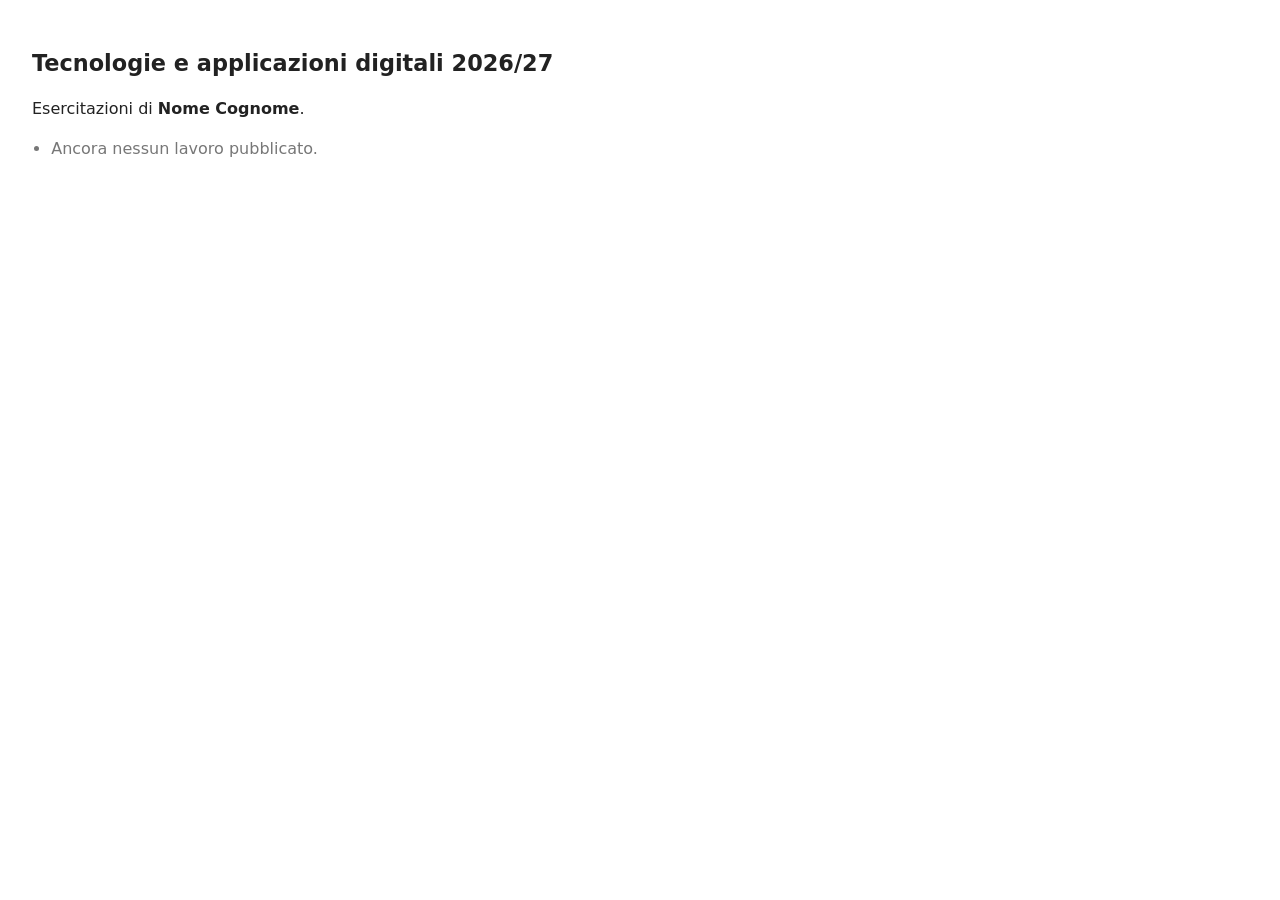
==== index.html @ 40ee76f3 "Initial commit" ====
<!DOCTYPE html>
<html lang="it">
<head>
  <meta charset="utf-8">
  <meta name="viewport" content="width=device-width, initial-scale=1">
  <title>Tecnologie e applicazioni digitali 2026/27</title>
  <style>
    body {
      margin: 0;
      padding: 2rem;
      font-family: system-ui, sans-serif;
      line-height: 1.5;
      color: #222;
      background: #fff;
    }
    h1 { font-size: 1.4rem; font-weight: 600; }
    ul { padding-left: 1.2rem; }
    li { margin-bottom: 0.3rem; }
    .vuoto { color: #777; }
  </style>
</head>
<body>
  <h1>Tecnologie e applicazioni digitali 2026/27</h1>
  <p>Esercitazioni di <strong>Nome Cognome</strong>.</p>

  <!-- Il comando /crea aggiunge qui una voce per ogni cartella creata. -->
  <ul>
    <li class="vuoto">Ancora nessun lavoro pubblicato.</li>
  </ul>
</body>
</html>
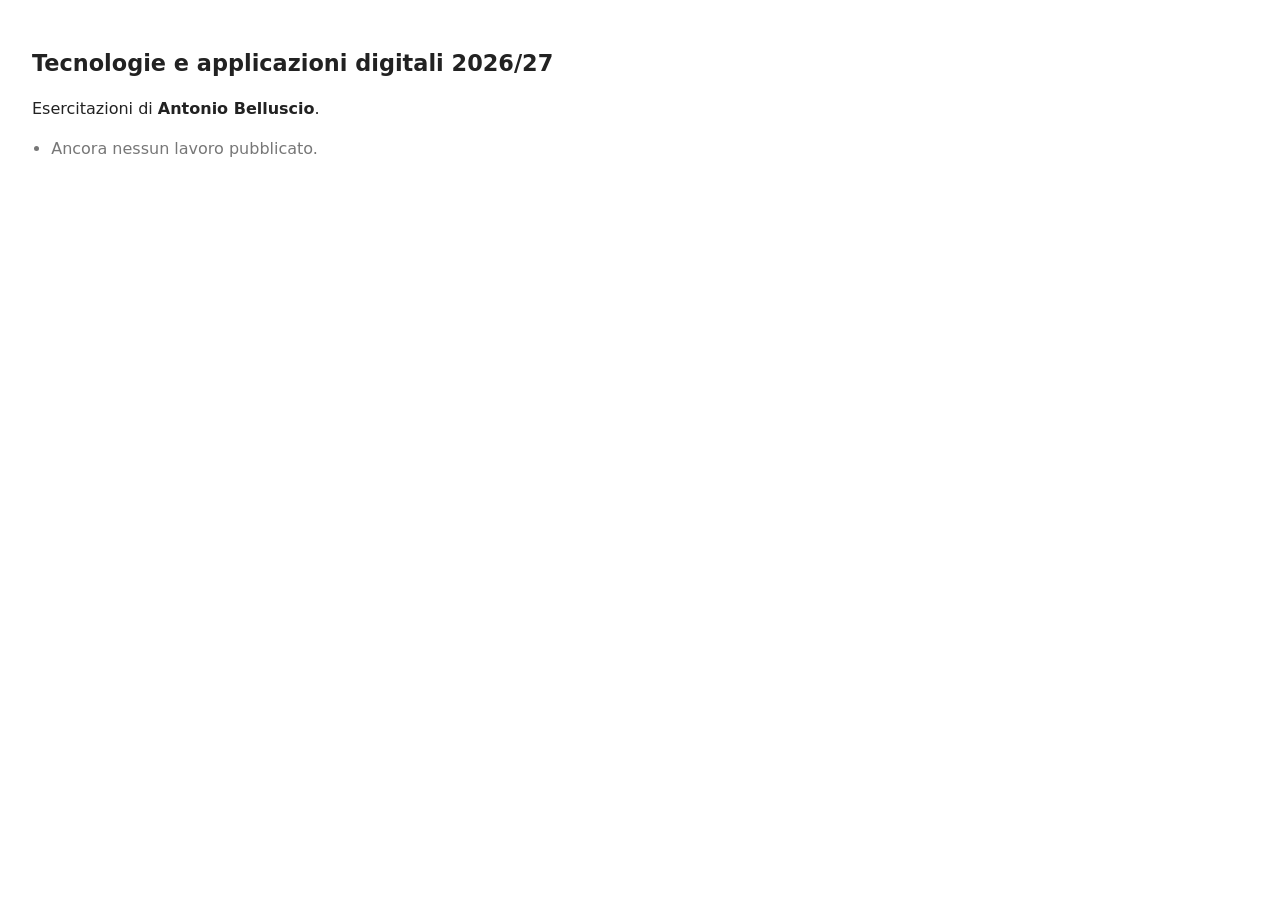
==== commit 80ab432f: "Personalizzazione: nome, indirizzo pubblico e avviso repository di prova" ====
--- a/index.html
+++ b/index.html
@@ -21,7 +21,7 @@
 </head>
 <body>
   <h1>Tecnologie e applicazioni digitali 2026/27</h1>
-  <p>Esercitazioni di <strong>Nome Cognome</strong>.</p>
+  <p>Esercitazioni di <strong>Antonio Belluscio</strong>.</p>
 
   <!-- Il comando /crea aggiunge qui una voce per ogni cartella creata. -->
   <ul>
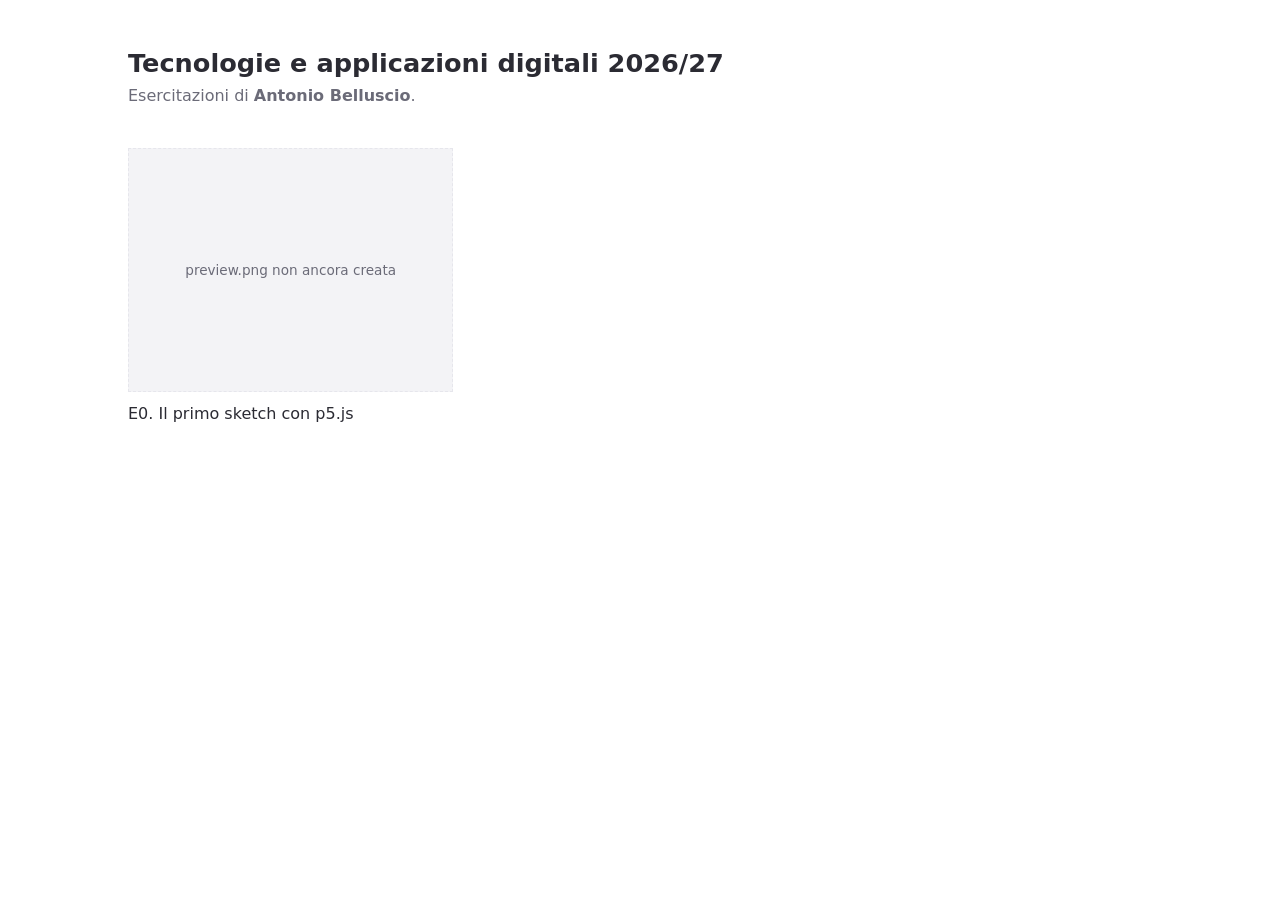
==== commit 6f3f054a: "Aggiornamento file del corso e creazione della cartella es0" ====
--- a/index.html
+++ b/index.html
@@ -7,25 +7,90 @@
   <style>
     body {
       margin: 0;
-      padding: 2rem;
+      padding: 3rem 2rem 4rem;
       font-family: system-ui, sans-serif;
       line-height: 1.5;
-      color: #222;
+      color: #2b2b33;
       background: #fff;
     }
-    h1 { font-size: 1.4rem; font-weight: 600; }
-    ul { padding-left: 1.2rem; }
-    li { margin-bottom: 0.3rem; }
-    .vuoto { color: #777; }
+    main { max-width: 64rem; margin: 0 auto; }
+    h1 { margin: 0; font-size: 1.6rem; font-weight: 600; line-height: 1.25; }
+    h1 + p { margin: 0.25rem 0 2.5rem; color: #6b6b78; }
+
+    /* le voci dell'elenco diventano schede: anteprima sopra, nome sotto */
+    ul {
+      display: grid;
+      grid-template-columns: repeat(auto-fill, minmax(15rem, 1fr));
+      gap: 2rem 1.5rem;
+      margin: 0;
+      padding: 0;
+      list-style: none;
+    }
+    a { display: block; color: inherit; text-decoration: none; }
+    a:focus-visible { outline: 2px solid #9060c0; outline-offset: 4px; }
+    .anteprima {
+      display: block;
+      aspect-ratio: 4 / 3;
+      margin-bottom: 0.6rem;
+      background: #f3f3f6;
+      border: 1px solid #e6e6ec;
+      transition: border-color 0.15s;
+    }
+    .anteprima img {
+      display: block;
+      width: 100%;
+      height: 100%;
+      object-fit: contain;
+    }
+    a:hover .anteprima { border-color: #6b6b78; }
+    a:hover .nome { text-decoration: underline; }
+    /* cartella senza preview.png */
+    .anteprima.mancante {
+      display: flex;
+      align-items: center;
+      justify-content: center;
+      border-style: dashed;
+      color: #6b6b78;
+      font-size: 0.85rem;
+    }
+    .anteprima.mancante::after { content: "preview.png non ancora creata"; }
+    .vuoto { grid-column: 1 / -1; color: #6b6b78; }
+
+    @media (max-width: 30rem) {
+      body { padding: 2rem 1rem 3rem; }
+    }
   </style>
 </head>
 <body>
-  <h1>Tecnologie e applicazioni digitali 2026/27</h1>
-  <p>Esercitazioni di <strong>Antonio Belluscio</strong>.</p>
+  <main>
+    <h1>Tecnologie e applicazioni digitali 2026/27</h1>
+    <p>Esercitazioni di <strong>Antonio Belluscio</strong>.</p>
 
-  <!-- Il comando /crea aggiunge qui una voce per ogni cartella creata. -->
-  <ul>
-    <li class="vuoto">Ancora nessun lavoro pubblicato.</li>
-  </ul>
+    <!-- Il comando /crea aggiunge qui una voce per ogni cartella creata, nella forma
+         <li><a href="es1/">Es1. Titolo</a></li>: l'anteprima la aggiunge lo script qui sotto. -->
+    <ul id="lavori">
+      <li><a href="es0/">E0. Il primo sketch con p5.js</a></li>
+    </ul>
+  </main>
+
+  <script>
+    // Ogni voce prende l'anteprima del lavoro, preview.png nella sua cartella;
+    // se l'immagine non c'è ancora, resta un riquadro che lo dice.
+    for (const link of document.querySelectorAll('#lavori a')) {
+      const nome = document.createElement('span');
+      nome.className = 'nome';
+      nome.append(...link.childNodes);
+
+      const anteprima = document.createElement('span');
+      anteprima.className = 'anteprima';
+      const img = document.createElement('img');
+      img.alt = '';
+      img.onerror = () => { img.remove(); anteprima.classList.add('mancante'); };
+      img.src = link.getAttribute('href').replace(/\/?$/, '/') + 'preview.png';
+      anteprima.append(img);
+
+      link.append(anteprima, nome);
+    }
+  </script>
 </body>
 </html>
